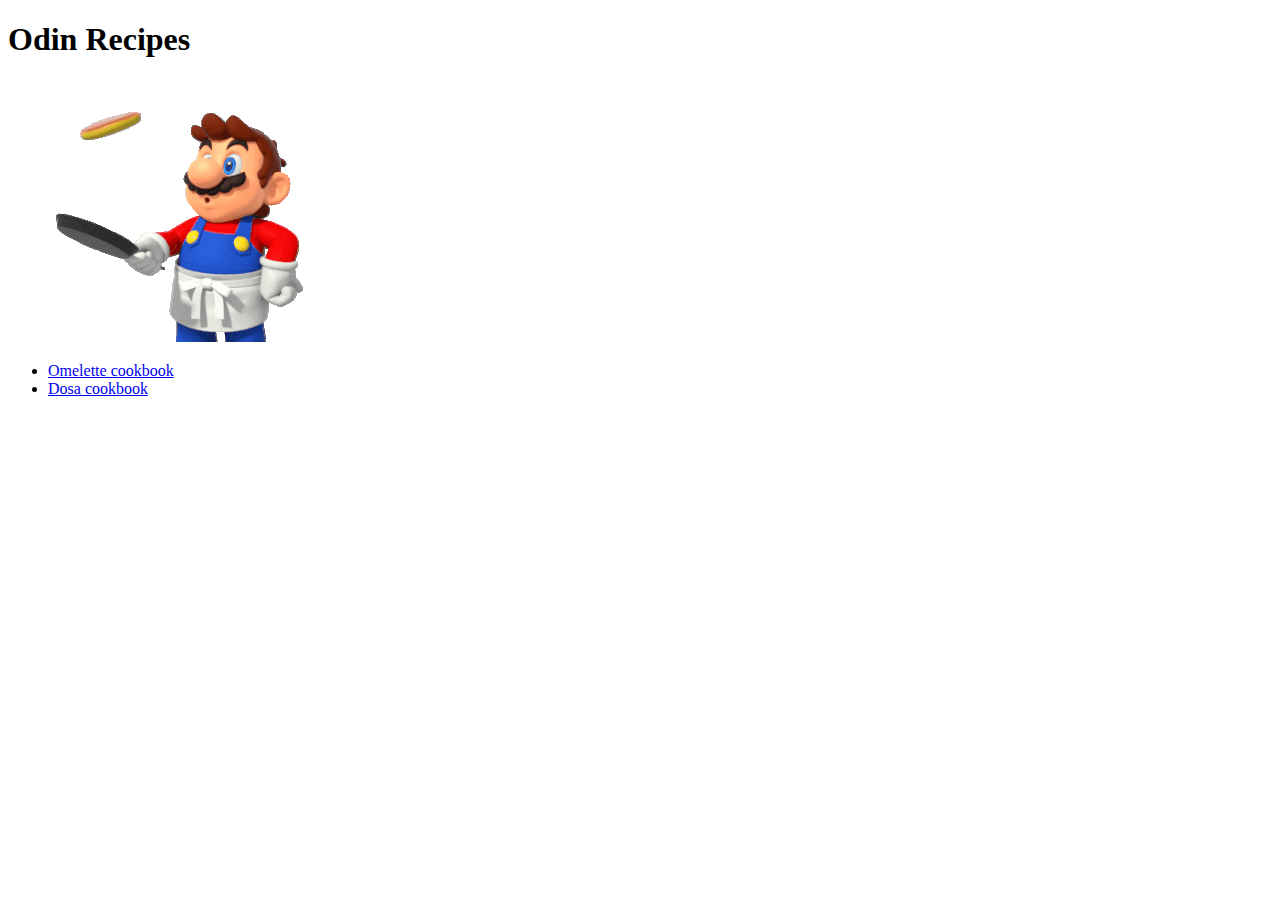
==== index.html @ 28f386ea "Initial page" ====
<!DOCTYPE html>
<html lang="en">
<head>
    <meta charset="UTF-8">
    <title>Odin recipe</title>
</head>
<body>
    <header><h1>Odin Recipes</h1>
    <img src="image/mario.gif" alt="Mario">
    </header>
    <ul>
        <li><a href="recipe/omelette.html">Omelette cookbook</a></li>
        <li><a href="recipe/Dosa.html">Dosa cookbook</a></li>
    </ul>
    
   

</body>
</html>
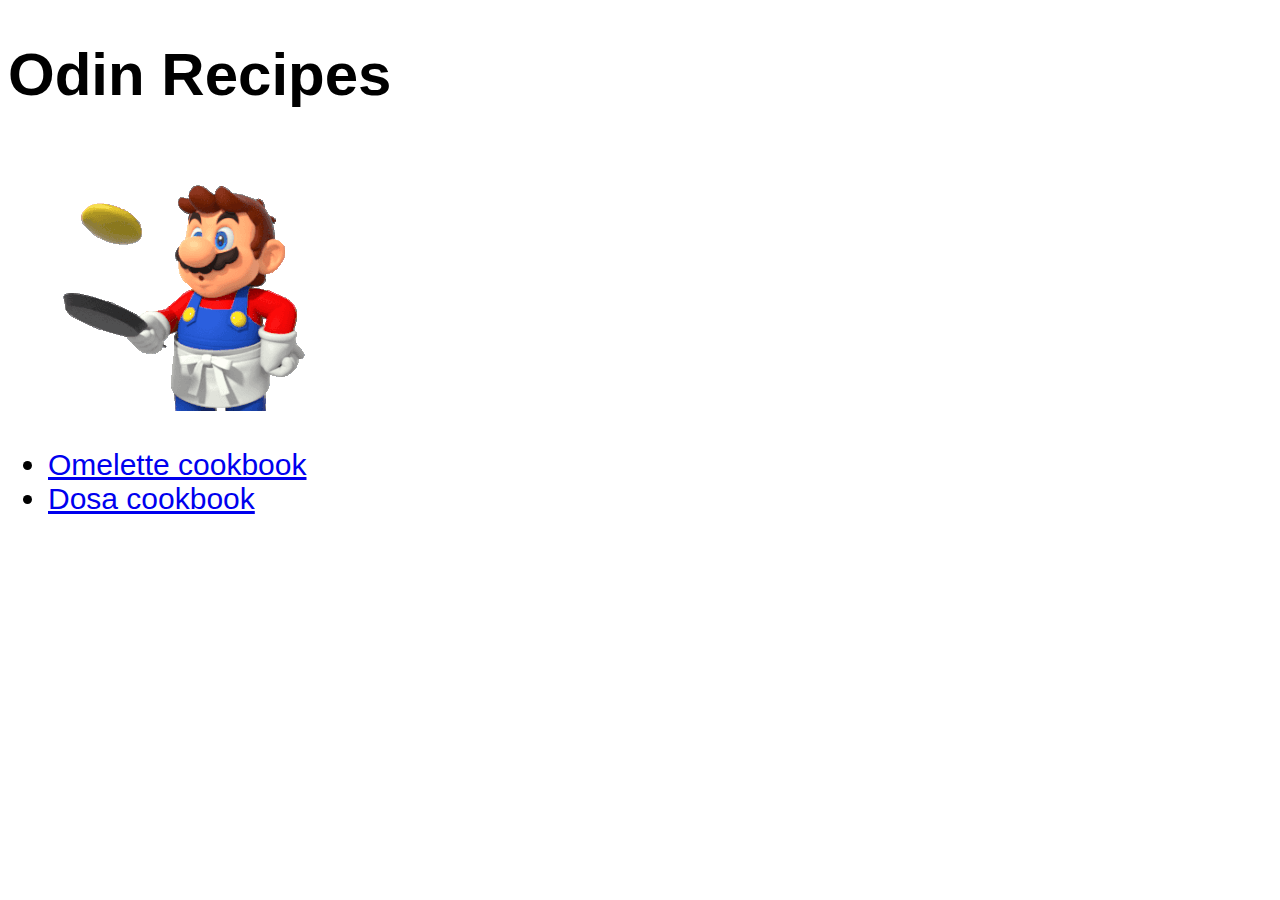
==== commit 2d110230: "Font changes" ====
--- a/index.html
+++ b/index.html
@@ -4,11 +4,11 @@
     <meta charset="UTF-8">
     <title>Odin recipe</title>
 </head>
-<body>
+<body style="font-family: 'Gill Sans', 'Gill Sans MT', Calibri, 'Trebuchet MS', sans-serif; font-size: 30px;">
     <header><h1>Odin Recipes</h1>
     <img src="image/mario.gif" alt="Mario">
     </header>
-    <ul>
+    <ul >
         <li><a href="recipe/omelette.html">Omelette cookbook</a></li>
         <li><a href="recipe/Dosa.html">Dosa cookbook</a></li>
     </ul>
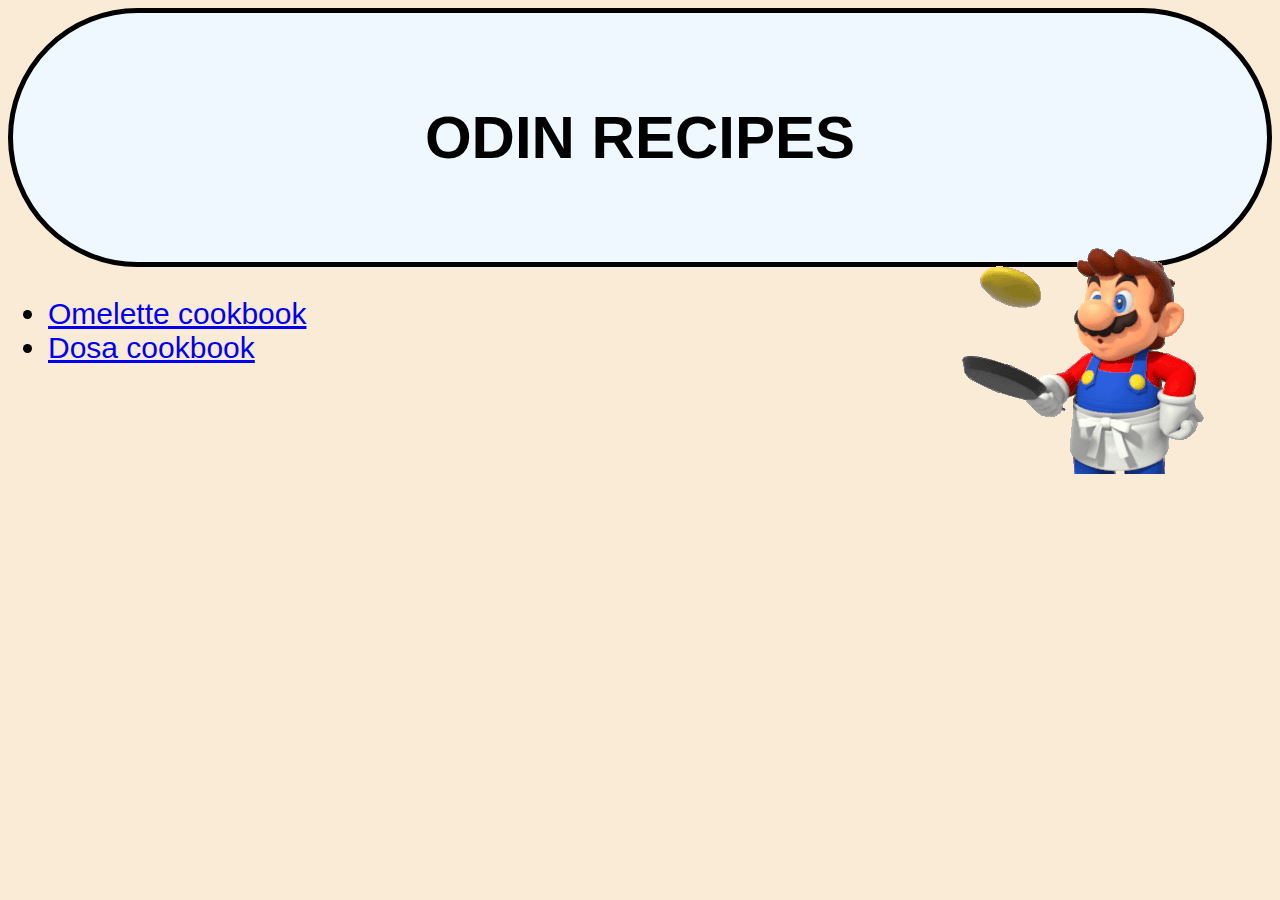
==== commit a2fee2f0: "Added css text and image styling" ====
--- a/index.html
+++ b/index.html
@@ -3,10 +3,11 @@
 <head>
     <meta charset="UTF-8">
     <title>Odin recipe</title>
+    <link rel="stylesheet" href="style.css">
 </head>
 <body style="font-family: 'Gill Sans', 'Gill Sans MT', Calibri, 'Trebuchet MS', sans-serif; font-size: 30px;">
     <header><h1>Odin Recipes</h1>
-    <img src="image/mario.gif" alt="Mario">
+    <img src="image/mario.gif" alt="Mario" class="logo">
     </header>
     <ul >
         <li><a href="recipe/omelette.html">Omelette cookbook</a></li>
--- a/style.css
+++ b/style.css
@@ -0,0 +1,16 @@
+body{
+    background-color: antiquewhite;
+}
+
+header{
+    background-color: aliceblue;
+    border: 5px solid;
+    border-radius: 5cm;
+    padding: 50px;
+    text-align: center;
+    margin: 0;
+    text-transform: uppercase;
+}
+header .logo{
+    float: right;
+}
